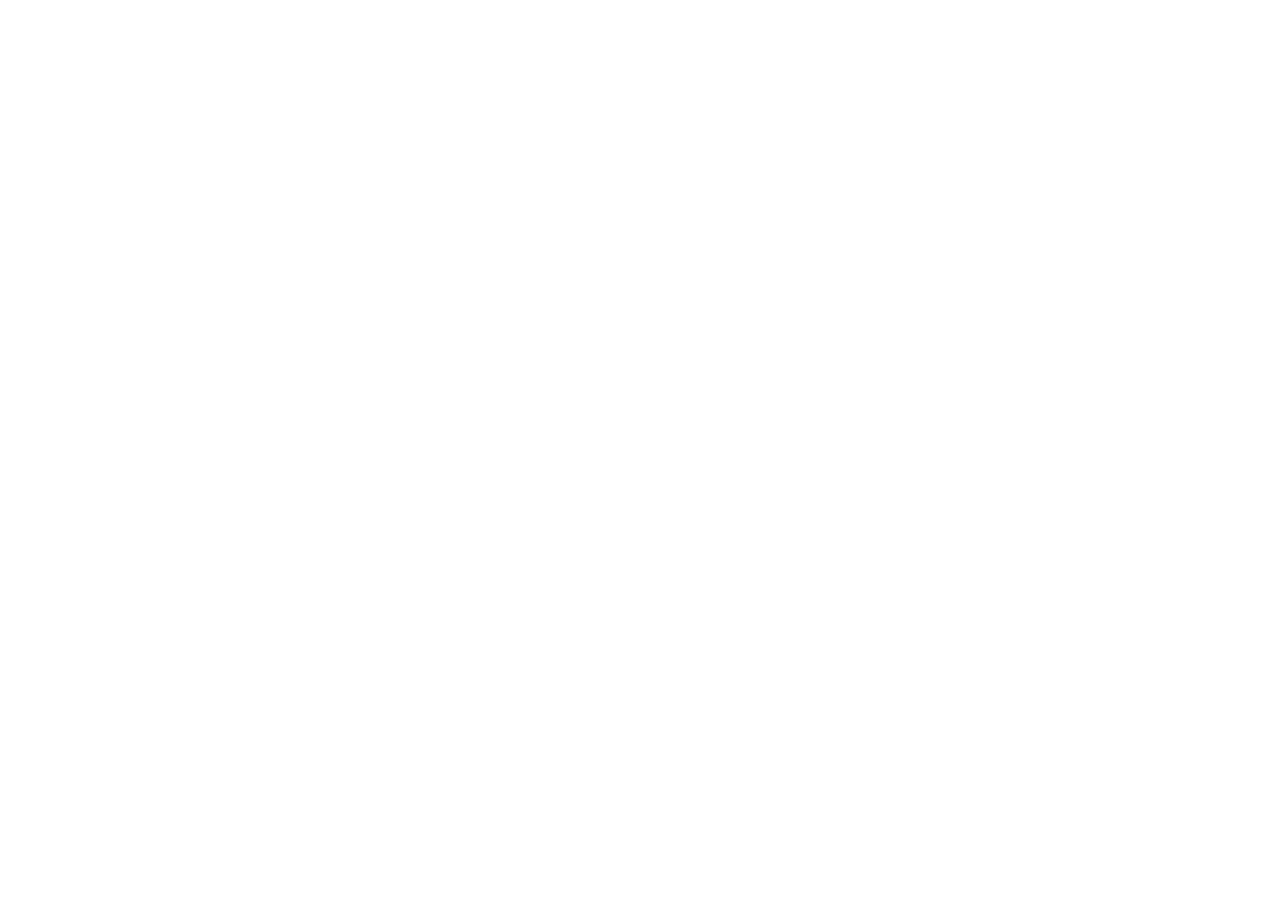
==== views/details.html @ e3bd0098 "add multi page capabilities" ====
<!doctype html>
<html lang="en">
  <head>
    <meta charset="UTF-8" />
    <meta name="viewport" content="width=device-width, initial-scale=1.0" />
    <title>Document</title>
    <link
      href="https://cdn.jsdelivr.net/npm/bootstrap@5.3.3/dist/css/bootstrap.min.css"
      rel="stylesheet"
      integrity="sha384-QWTKZyjpPEjISv5WaRU9OFeRpok6YctnYmDr5pNlyT2bRjXh0JMhjY6hW+ALEwIH"
      crossorigin="anonymous"
    />
    <link rel="stylesheet" href="../css/custom.css" />
  </head>
  <body>
    <div
      class="container d-flex justify-content-center align-items-center flex-wrap gap-4 my-5"
    ></div>

    <script
      src="https://cdn.jsdelivr.net/npm/bootstrap@5.3.3/dist/js/bootstrap.bundle.min.js"
      integrity="sha384-YvpcrYf0tY3lHB60NNkmXc5s9fDVZLESaAA55NDzOxhy9GkcIdslK1eN7N6jIeHz"
      crossorigin="anonymous"
    ></script>
    <script type="module" src="../js/details.js"></script>
  </body>
</html>
---- css/custom.css ----
.pokemon-card {
    transition: all 0.1s ease;
    cursor: pointer;
}

.pokemon-card:hover {
    box-shadow: 7px 8px 8px 4px #e9ecef;
    transform: scale(1.02);
}
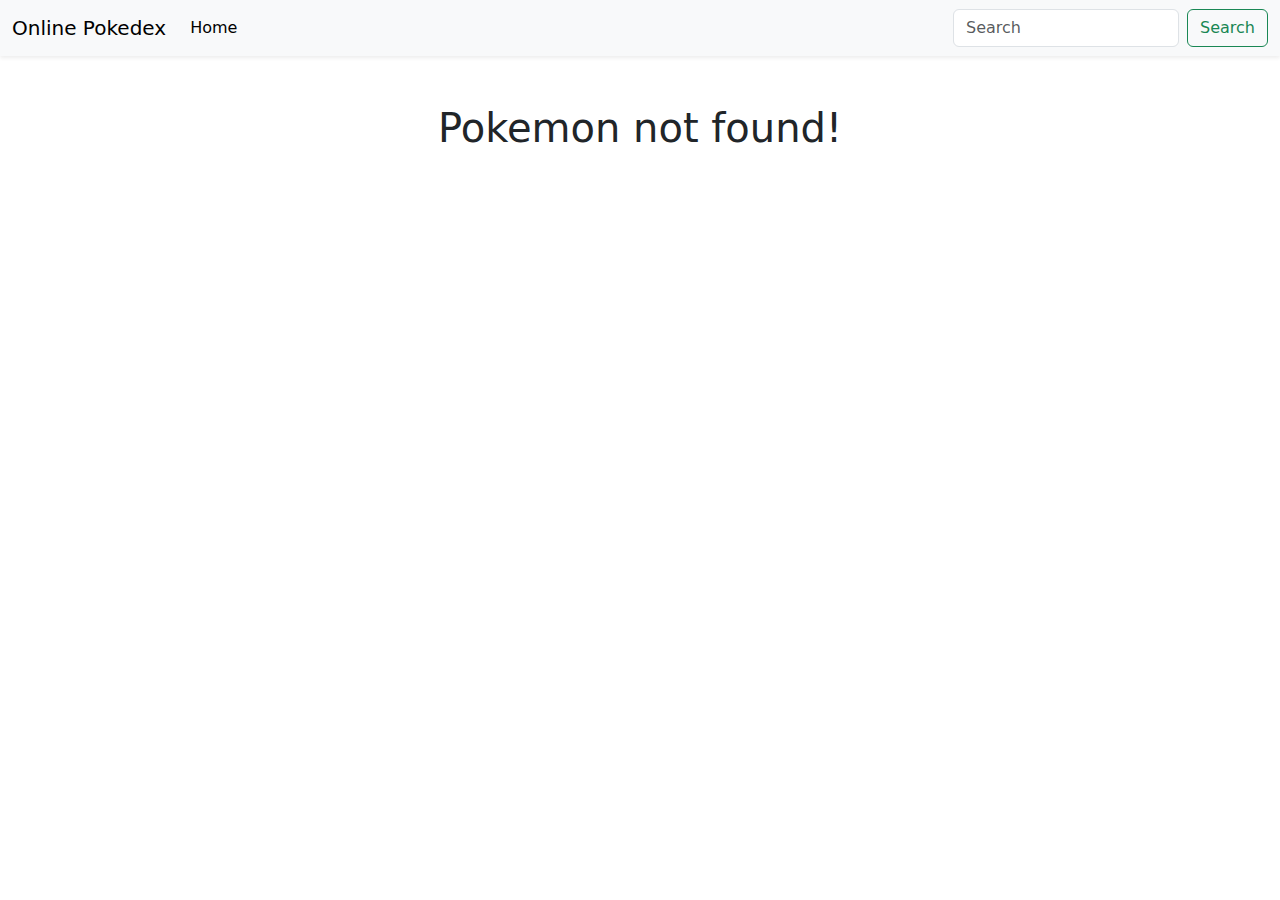
==== commit 391cc6ab: "add basic navbar search functinallity" ====
--- a/views/details.html
+++ b/views/details.html
@@ -3,18 +3,23 @@
   <head>
     <meta charset="UTF-8" />
     <meta name="viewport" content="width=device-width, initial-scale=1.0" />
-    <title>Document</title>
+    <title>Pokedex</title>
     <link
       href="https://cdn.jsdelivr.net/npm/bootstrap@5.3.3/dist/css/bootstrap.min.css"
       rel="stylesheet"
       integrity="sha384-QWTKZyjpPEjISv5WaRU9OFeRpok6YctnYmDr5pNlyT2bRjXh0JMhjY6hW+ALEwIH"
       crossorigin="anonymous"
     />
+    <link
+      rel="stylesheet"
+      href="https://cdn.jsdelivr.net/npm/bootstrap-icons@1.11.3/font/bootstrap-icons.min.css"
+    />
     <link rel="stylesheet" href="../css/custom.css" />
   </head>
   <body>
+    <div class="navbar-temp"></div>
     <div
-      class="container d-flex justify-content-center align-items-center flex-wrap gap-4 my-5"
+      class="pk-details container d-flex justify-content-center align-items-center flex-wrap gap-4"
     ></div>
 
     <script
@@ -23,5 +28,6 @@
       crossorigin="anonymous"
     ></script>
     <script type="module" src="../js/details.js"></script>
+    <script type="module" src="/js/navbar.js"></script>
   </body>
 </html>
--- a/css/custom.css
+++ b/css/custom.css
@@ -7,3 +7,10 @@
     box-shadow: 7px 8px 8px 4px #e9ecef;
     transform: scale(1.02);
 }
+
+.fixed-top {
+    position: fixed;
+    top: 0;
+    width: 100%;
+    z-index: 1000;
+}
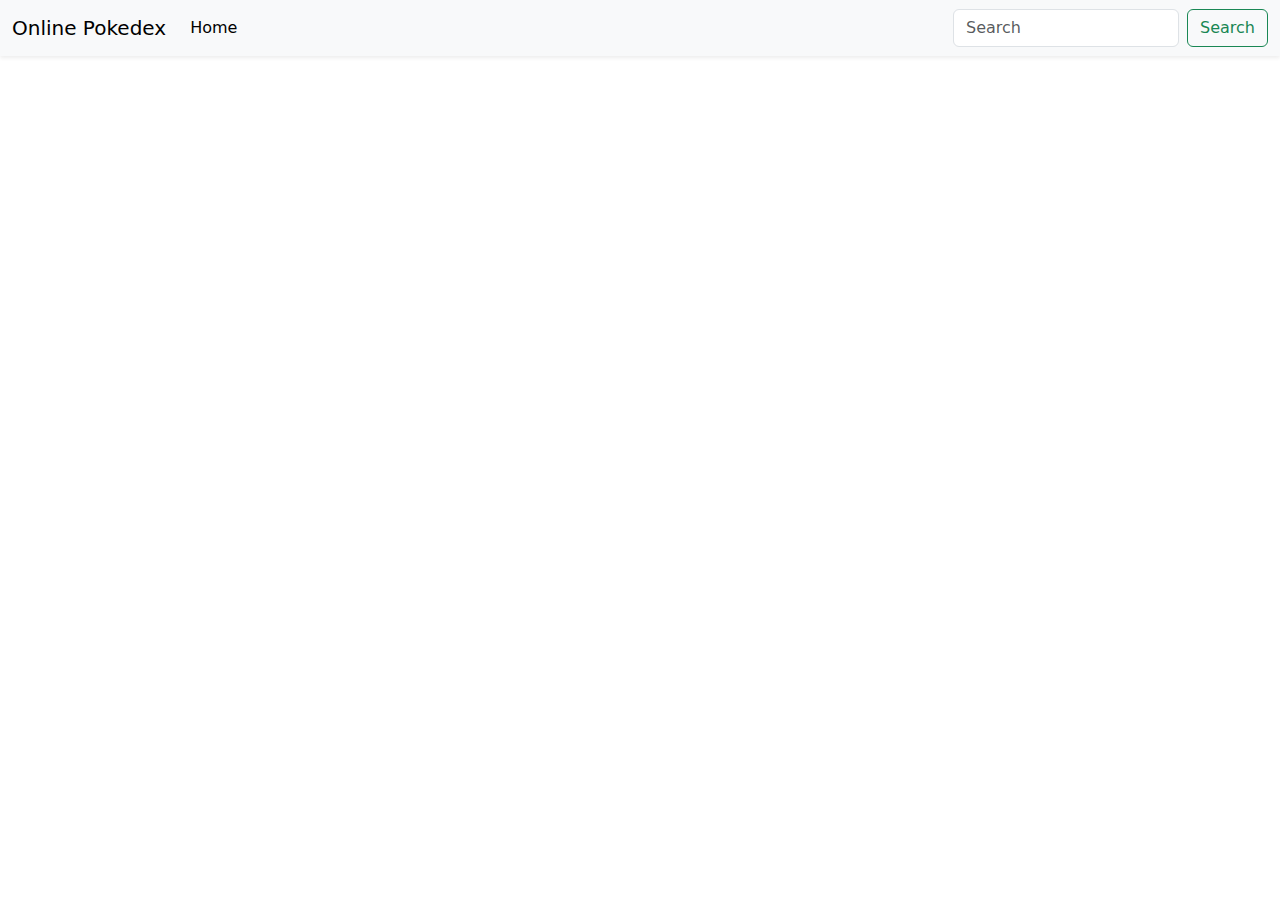
==== commit 2d5523ae: "fix navbar position" ====
--- a/views/details.html
+++ b/views/details.html
@@ -17,6 +17,7 @@
     <link rel="stylesheet" href="../css/custom.css" />
   </head>
   <body>
+    <div class="navbar-placeholder"></div>
     <div class="navbar-temp"></div>
     <div
       class="pk-details container d-flex justify-content-center align-items-center flex-wrap gap-4"
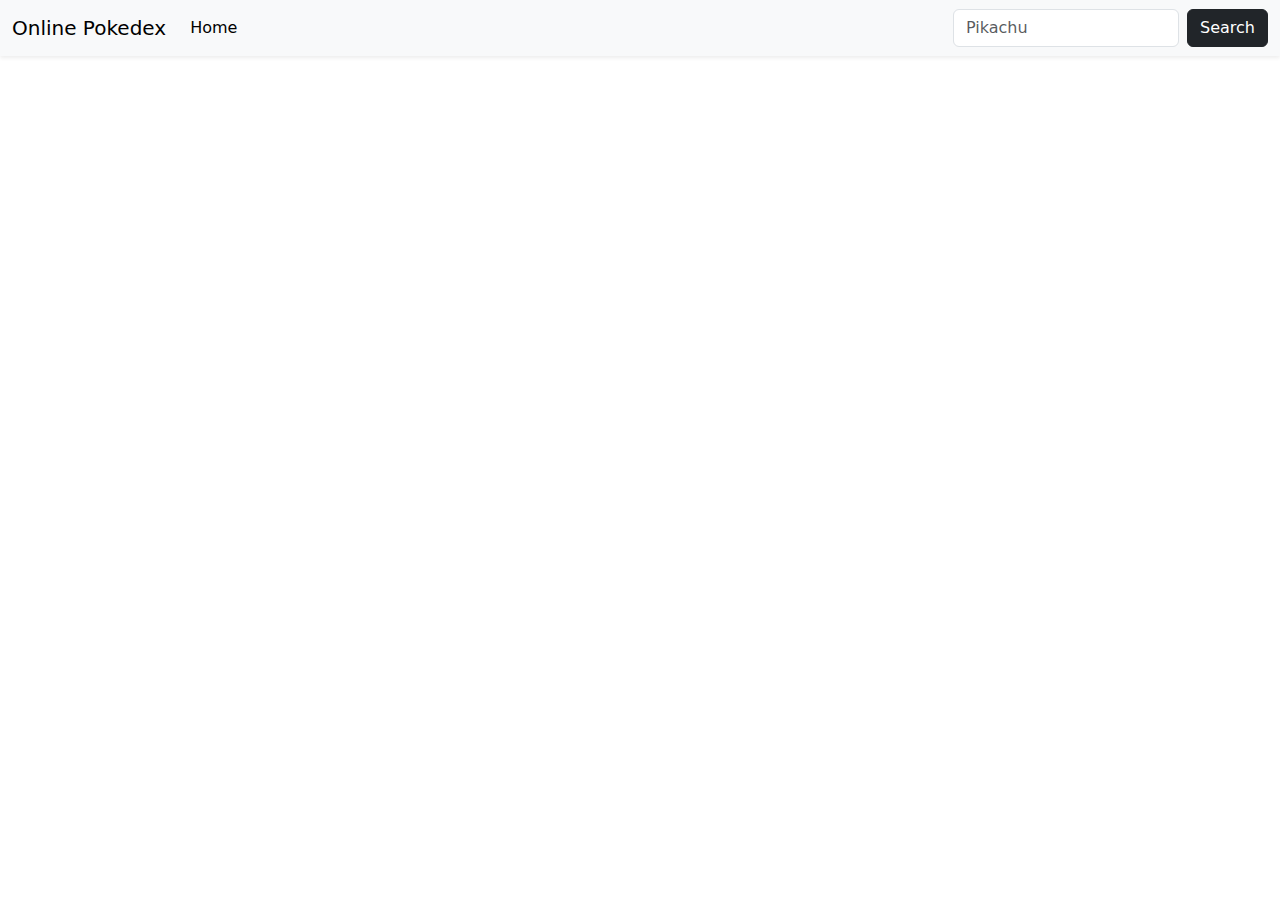
==== commit 1d30409e: "add search bar on the main page" ====
--- a/views/details.html
+++ b/views/details.html
@@ -28,7 +28,7 @@
       integrity="sha384-YvpcrYf0tY3lHB60NNkmXc5s9fDVZLESaAA55NDzOxhy9GkcIdslK1eN7N6jIeHz"
       crossorigin="anonymous"
     ></script>
+    <script type="module" src="/js/navbar.js"></script>
     <script type="module" src="../js/details.js"></script>
-    <script type="module" src="/js/navbar.js"></script>
   </body>
 </html>
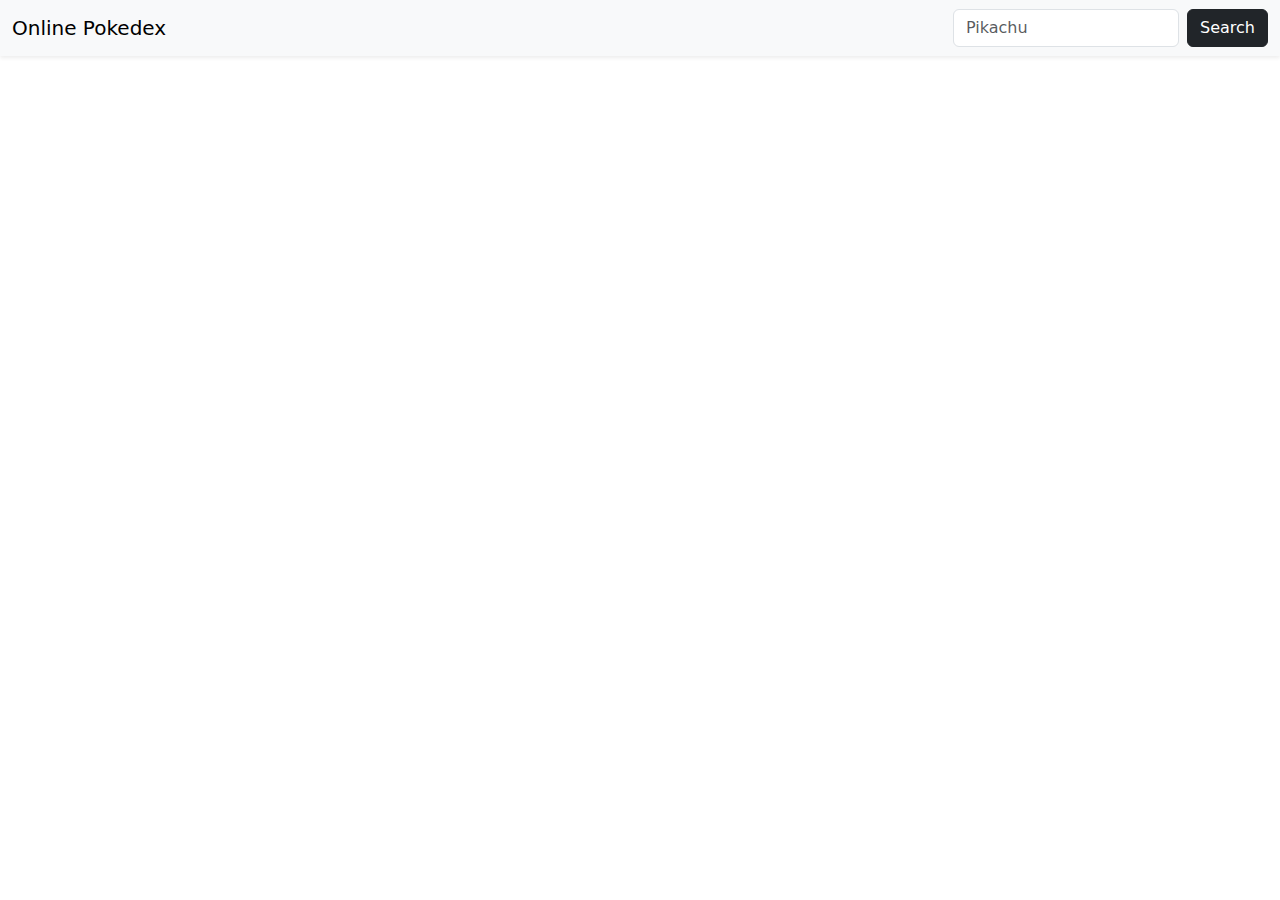
==== commit 5a79cf41: "format document" ====
--- a/views/details.html
+++ b/views/details.html
@@ -19,10 +19,12 @@
   <body>
     <div class="navbar-placeholder"></div>
     <div class="navbar-temp"></div>
-    <div
-      class="pk-details container d-flex justify-content-center align-items-center flex-wrap gap-4"
-    ></div>
 
+    <main class="main">
+      <div
+        class="pk-details container d-flex justify-content-center align-items-center flex-wrap gap-4"
+      ></div>
+    </main>
     <script
       src="https://cdn.jsdelivr.net/npm/bootstrap@5.3.3/dist/js/bootstrap.bundle.min.js"
       integrity="sha384-YvpcrYf0tY3lHB60NNkmXc5s9fDVZLESaAA55NDzOxhy9GkcIdslK1eN7N6jIeHz"
--- a/css/custom.css
+++ b/css/custom.css
@@ -8,6 +8,15 @@
     transform: scale(1.02);
 }
 
+.pk-image {
+    width: 350px;
+    height: auto;
+}
+
+.basic-pk-info {
+    padding: 0 170px;
+}
+
 .fixed-top {
     position: fixed;
     top: 0;
